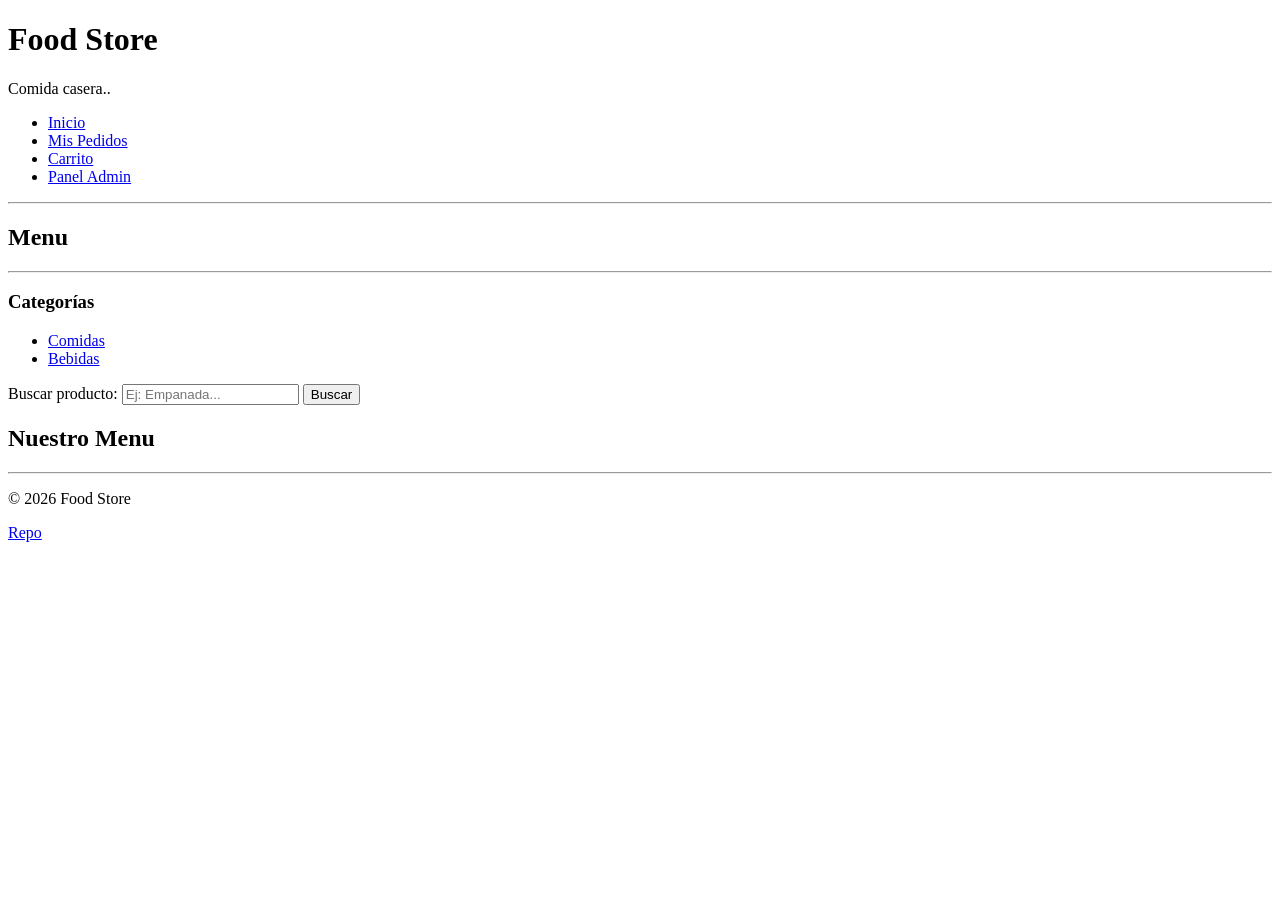
==== tp3/index.html @ 414686d6 "base  tp3js" ====
<!DOCTYPE html>
<html lang="es">
<head>
    <meta charset="UTF-8">
    <meta name="viewport" content="width=device-width, initial-scale=1.0">
    <title>Food Store</title>
</head>
<body>
    <header>
        <h1 class="title">Food Store</h1>
        <p>Comida casera..</p>
        <nav>
            <ul>
                <li><a href="index.html">Inicio</a></li>
                <li><a href="#">Mis Pedidos</a></li>
                <li><a href="#">Carrito</a></li>
                <li><a href="admin.html" class="enlace-especial">Panel Admin</a></li>
            </ul>
        </nav>
    </header>

    <hr>
    <h2>Menu</h2>
    <hr>

    <aside>
        <h3>Categorías</h3>
        <ul>
            <li><a href="#">Comidas</a></li>
            <li><a href="#">Bebidas</a></li>
        </ul>
    </aside>

    <main>
        <section id="buscador">
            <form>
                <label for="buscar">Buscar producto:</label>
                <input type="text" id="buscar" name="buscar" placeholder="Ej: Empanada..." required>
                <button type="submit">Buscar</button>
            </form>
        </section>

        <section id="contenedor-menu">
            <h2>Nuestro Menu</h2>
            <div id="productos-js"></div>
        </section>
    </main>

    <hr>
    <footer>
        <p>&copy; 2026 Food Store</p>
        <a href="https://github.com/manfredialdo/UTN-TUPaD-P3">Repo</a>
    </footer>

    <script src="script.js"></script>
</body>
</html>
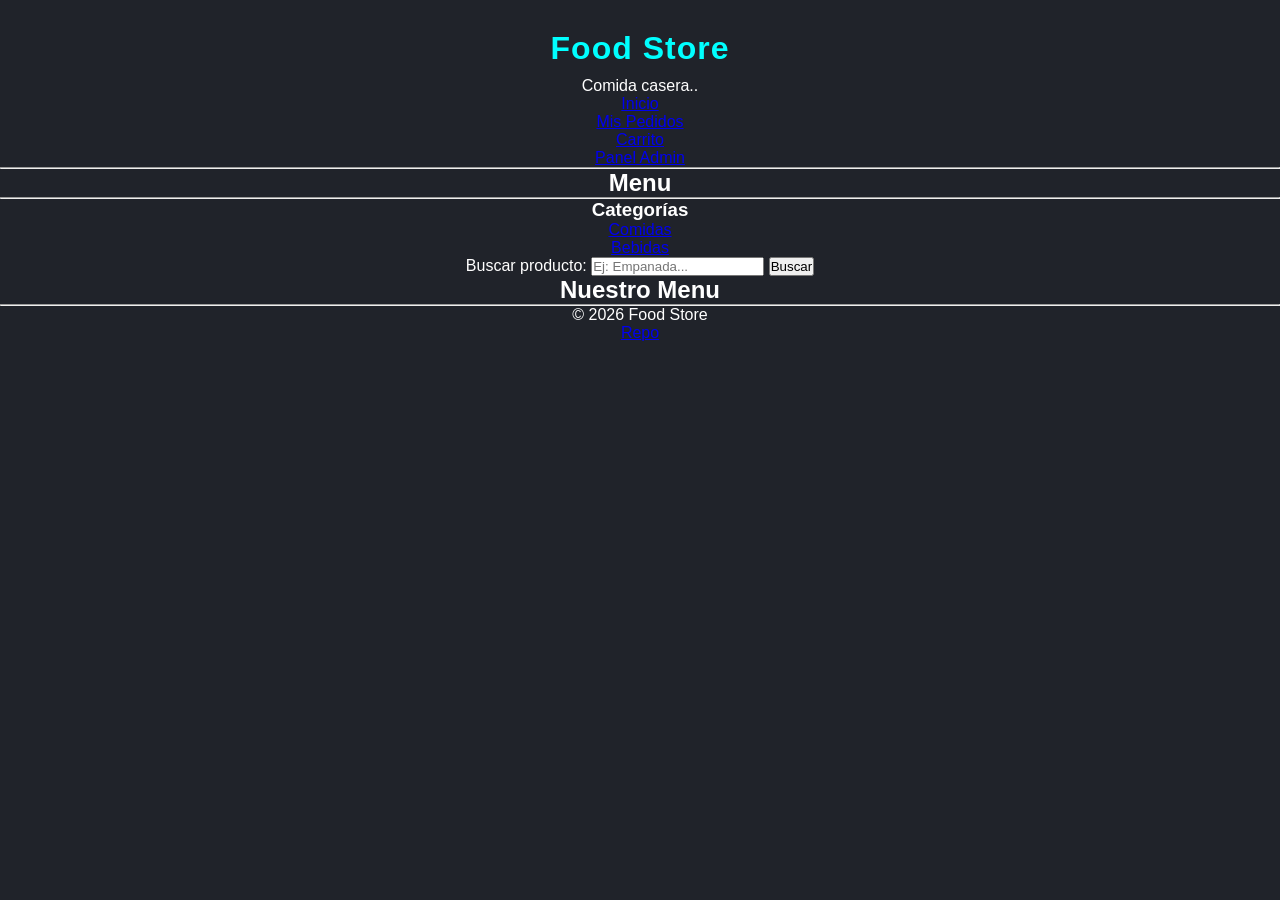
==== commit 38e23b94: "agrego css, json y js" ====
--- a/tp3/index.html
+++ b/tp3/index.html
@@ -4,6 +4,7 @@
     <meta charset="UTF-8">
     <meta name="viewport" content="width=device-width, initial-scale=1.0">
     <title>Food Store</title>
+	<link rel="stylesheet" href="css/styles.css">
 </head>
 <body>
     <header>
@@ -40,18 +41,21 @@
             </form>
         </section>
 
-        <section id="contenedor-menu">
+        <section id="menu">
             <h2>Nuestro Menu</h2>
-            <div id="productos-js"></div>
+            <div id="container" class="menu_container"></div>
         </section>
     </main>
 
     <hr>
-    <footer>
+
+
+
+<footer>
         <p>&copy; 2026 Food Store</p>
-        <a href="https://github.com/manfredialdo/UTN-TUPaD-P3">Repo</a>
+        <a href="https://github.com/manfredialdo/UTN-TUPaD-P3" about="_blank">Repo</a>
     </footer>
 
-    <script src="script.js"></script>
+    <script src="js/main.js"></script>
 </body>
 </html>
--- a/tp3/css/styles.css
+++ b/tp3/css/styles.css
@@ -0,0 +1,51 @@
+*{
+    margin: 0;
+    padding: 0;
+    box-sizing: border-box;
+}
+
+body{
+    background-color: #20232a;
+    color: #fff;
+    text-align: center;
+    font-family: Arial, Helvetica, sans-serif;
+}
+
+h1{
+    color: aqua;
+    margin: 30px 0 10px;
+    font-size: 32px;
+    letter-spacing: 1px;
+}
+
+.personajes_container{
+    display: flex;
+    flex-wrap: wrap;
+    justify-content: center;
+    gap: 20px;
+    padding: 20px 40px 20px;
+}
+
+.tarjeta{
+   
+    background-color: #2c2f36;
+    border-radius: 12px;
+    width: 200px;
+    padding: 30px;
+
+}
+
+.tarjeta h3{
+    margin: 8px 0 5px;
+    font-size: 18px;
+}
+
+.tarjeta img{
+    width: 100%;
+}
+
+.tarjeta p{
+    font-size: 14px;
+    margin: 10px 0;
+    color: #ccc;
+}
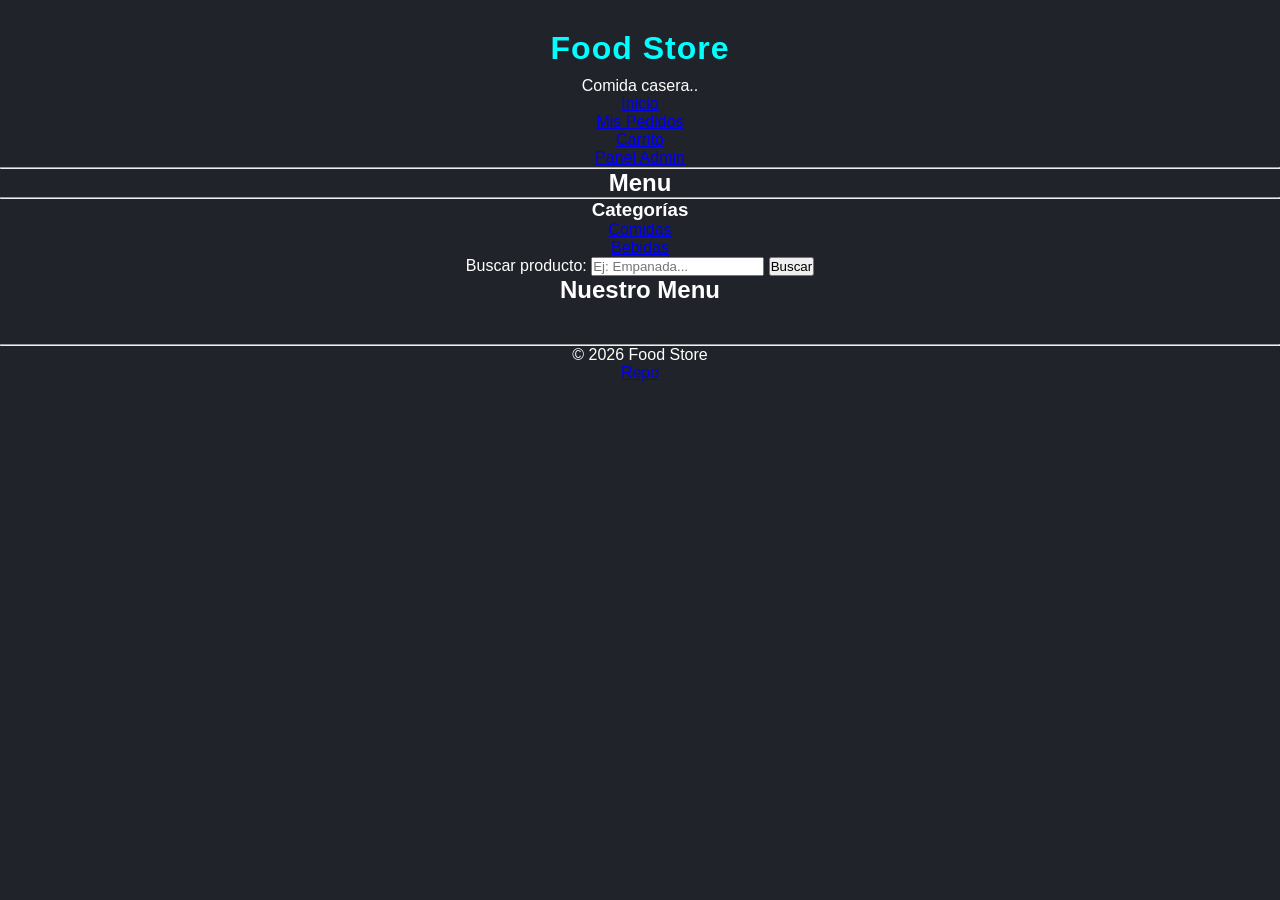
==== commit ec3ef4d8: "arreglo data.js" ====
--- a/tp3/index.html
+++ b/tp3/index.html
@@ -56,6 +56,8 @@
         <a href="https://github.com/manfredialdo/UTN-TUPaD-P3" about="_blank">Repo</a>
     </footer>
 
+    <script src="js/data.js"></script>
     <script src="js/main.js"></script>
+
 </body>
 </html>
--- a/tp3/css/styles.css
+++ b/tp3/css/styles.css
@@ -18,7 +18,7 @@
     letter-spacing: 1px;
 }
 
-.personajes_container{
+.menu_container{
     display: flex;
     flex-wrap: wrap;
     justify-content: center;
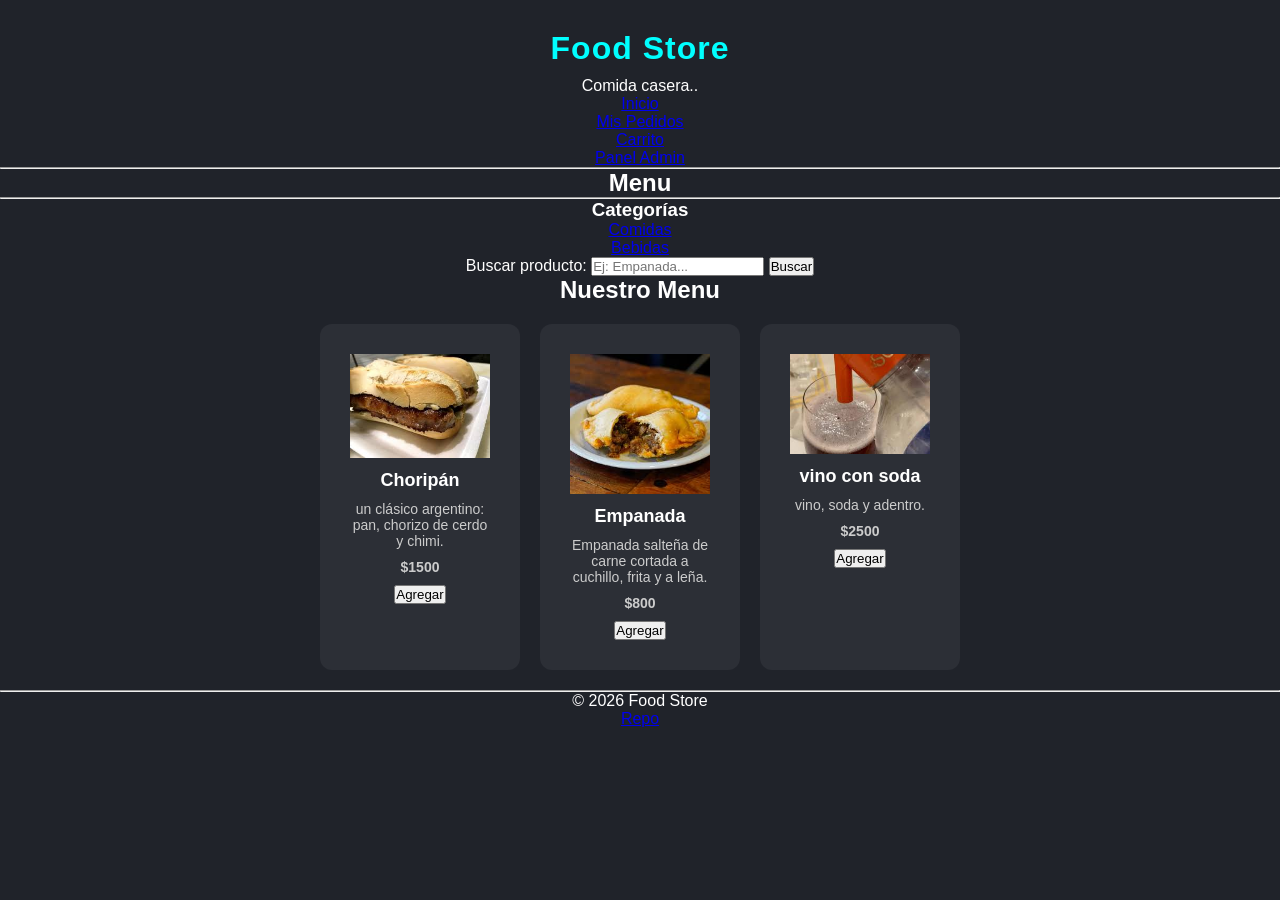
==== commit cc5dfea9: "ultimos arreglos" ====
--- a/tp3/index.html
+++ b/tp3/index.html
@@ -53,11 +53,9 @@
 
 <footer>
         <p>&copy; 2026 Food Store</p>
-        <a href="https://github.com/manfredialdo/UTN-TUPaD-P3" about="_blank">Repo</a>
+        <a href="https://github.com/manfredialdo/UTN-TUPaD-P3" target="_blank">Repo</a>
     </footer>
-
-    <script src="js/data.js"></script>
+	<script src="js/data.js"></script>
     <script src="js/main.js"></script>
-
 </body>
 </html>
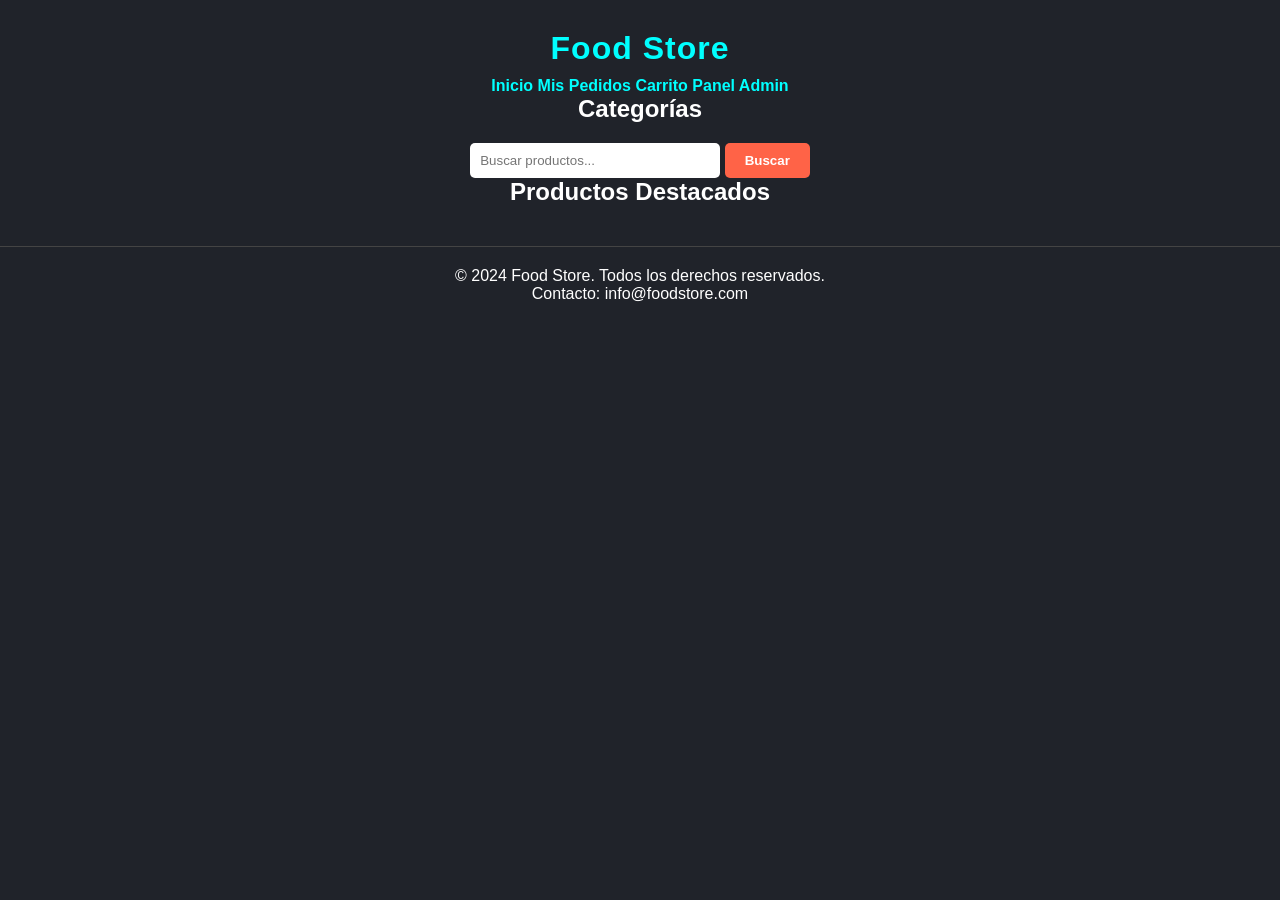
==== commit 23b28b27: "Se eliminó el hardcodeo de categorías en el HTML para su generación dinámica mediante la nueva funci" ====
--- a/tp3/index.html
+++ b/tp3/index.html
@@ -2,60 +2,40 @@
 <html lang="es">
 <head>
     <meta charset="UTF-8">
-    <meta name="viewport" content="width=device-width, initial-scale=1.0">
     <title>Food Store</title>
-	<link rel="stylesheet" href="css/styles.css">
+    <link rel="stylesheet" href="./css/styles.css">
 </head>
 <body>
     <header>
-        <h1 class="title">Food Store</h1>
-        <p>Comida casera..</p>
+        <h1>Food Store</h1>
         <nav>
-            <ul>
-                <li><a href="index.html">Inicio</a></li>
-                <li><a href="#">Mis Pedidos</a></li>
-                <li><a href="#">Carrito</a></li>
-                <li><a href="admin.html" class="enlace-especial">Panel Admin</a></li>
-            </ul>
+            <a href="#">Inicio</a>
+            <a href="#">Mis Pedidos</a>
+            <a href="#">Carrito</a>
+            <a href="admin.html">Panel Admin</a>
         </nav>
     </header>
 
-    <hr>
-    <h2>Menu</h2>
-    <hr>
-
     <aside>
-        <h3>Categorías</h3>
-        <ul>
-            <li><a href="#">Comidas</a></li>
-            <li><a href="#">Bebidas</a></li>
-        </ul>
+        <h2>Categorías</h2>
+        <ul id="lista-categorias"></ul>
     </aside>
 
     <main>
-        <section id="buscador">
-            <form>
-                <label for="buscar">Buscar producto:</label>
-                <input type="text" id="buscar" name="buscar" placeholder="Ej: Empanada..." required>
-                <button type="submit">Buscar</button>
-            </form>
-        </section>
-
-        <section id="menu">
-            <h2>Nuestro Menu</h2>
-            <div id="container" class="menu_container"></div>
-        </section>
+        <form id="form-busqueda">
+            <input type="text" id="input-busqueda" placeholder="Buscar productos...">
+            <button type="submit">Buscar</button>
+        </form>
+        <h2>Productos Destacados</h2>
+        <section id="contenedor-productos"></section>
     </main>
 
-    <hr>
+    <footer>
+        <p>© 2024 Food Store. Todos los derechos reservados.</p>
+        <p>Contacto: info@foodstore.com</p>
+    </footer>
 
-
-
-<footer>
-        <p>&copy; 2026 Food Store</p>
-        <a href="https://github.com/manfredialdo/UTN-TUPaD-P3" target="_blank">Repo</a>
-    </footer>
-	<script src="js/data.js"></script>
-    <script src="js/main.js"></script>
+    <script src="./js/data.js"></script>
+    <script src="./js/main.js"></script>
 </body>
 </html>
--- a/tp3/css/styles.css
+++ b/tp3/css/styles.css
@@ -1,51 +1,49 @@
-*{
-    margin: 0;
-    padding: 0;
-    box-sizing: border-box;
-}
+* { margin: 0; padding: 0; box-sizing: border-box; }
 
-body{
+body {
     background-color: #20232a;
     color: #fff;
     text-align: center;
-    font-family: Arial, Helvetica, sans-serif;
+    font-family: Arial, sans-serif;
 }
 
-h1{
-    color: aqua;
-    margin: 30px 0 10px;
-    font-size: 32px;
-    letter-spacing: 1px;
-}
+/* Navegación */
+nav ul, aside ul { list-style: none; display: flex; justify-content: center; gap: 15px; padding: 10px; }
+a { color: aqua; text-decoration: none; font-weight: bold; }
+a:hover { color: #fff; }
 
-.menu_container{
-    display: flex;
-    flex-wrap: wrap;
-    justify-content: center;
-    gap: 20px;
-    padding: 20px 40px 20px;
-}
+h1 { color: aqua; margin: 30px 0 10px; font-size: 32px; letter-spacing: 1px; }
 
-.tarjeta{
-   
+.menu_container { display: flex; flex-wrap: wrap; justify-content: center; gap: 20px; padding: 20px 40px; }
+
+/* Tarjetas */
+.tarjeta {
     background-color: #2c2f36;
     border-radius: 12px;
     width: 200px;
-    padding: 30px;
-
+    padding: 20px;
+    display: flex;
+    flex-direction: column;
+    justify-content: space-between;
+    min-height: 400px;
 }
 
-.tarjeta h3{
-    margin: 8px 0 5px;
-    font-size: 18px;
+.tarjeta img { height: 140px; object-fit: cover; border-radius: 8px; }
+.tarjeta h3 { margin: 8px 0 5px; font-size: 18px; }
+.tarjeta p { font-size: 14px; margin: 10px 0; color: #ccc; }
+
+.categoria-tag { background: #eee; color: #333; padding: 2px 8px; border-radius: 4px; font-size: 10px; font-weight: bold; align-self: center; }
+.precio-texto { font-size: 1.2rem; color: aqua; margin: 10px 0; }
+
+/* Buscador e Inputs */
+#buscador form { display: flex; justify-content: center; align-items: center; gap: 10px; margin: 20px 0; }
+input { padding: 10px; border-radius: 5px; border: none; width: 250px; outline: none; }
+
+.btn-agregar, button[type="submit"] { 
+    background: #ff6347; color: #fff; border: none; padding: 10px; border-radius: 5px; cursor: pointer; font-weight: bold; 
 }
+.btn-agregar { width: 100%; } 
+button[type="submit"] { padding: 10px 20px; }
+.btn-agregar:hover, button[type="submit"]:hover { background: #ff4500; }
 
-.tarjeta img{
-    width: 100%;
-}
-
-.tarjeta p{
-    font-size: 14px;
-    margin: 10px 0;
-    color: #ccc;
-}
+footer { margin-top: 40px; padding: 20px; border-top: 1px solid #444; }
